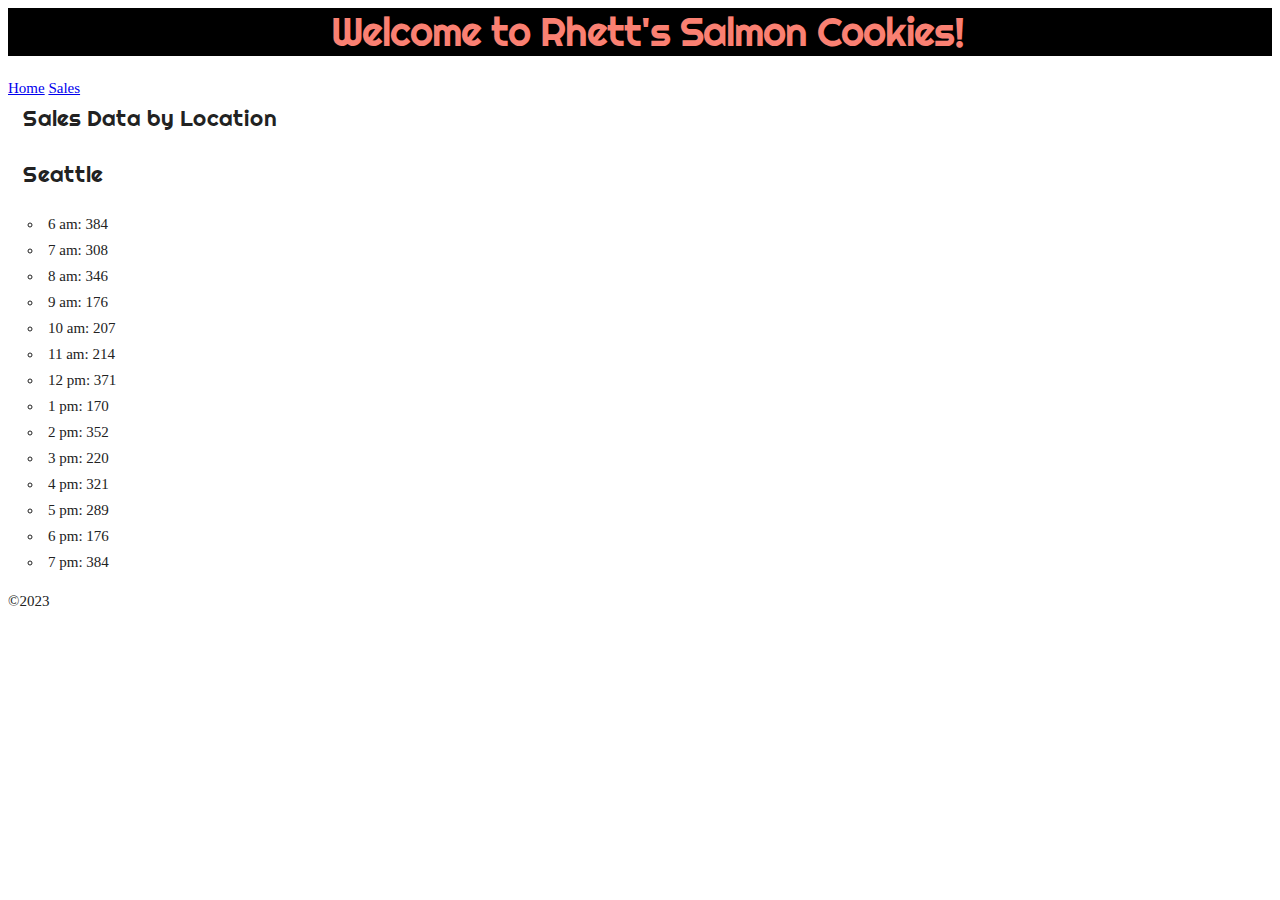
==== sales.html @ 1defd20e "create sales.html and initiate styling" ====
<!DOCTYPE html>
<html lang="en">
  <head>
    <meta charset="UTF-8" />
    <meta name="viewport" content="width=device-width, initial-scale=1.0" />
    <title>Salmon Cookies Stand</title>
    <link rel="preconnect" href="https://fonts.googleapis.com" />
    <link rel="preconnect" href="https://fonts.gstatic.com" crossorigin />
    <link
      href="https://fonts.googleapis.com/css2?family=Righteous&display=swap"
      rel="stylesheet"
    />
    <link href="css/style.css" type="text/css" rel="stylesheet" />
  </head>
  <body>
    <header>
      <h1>Welcome to Rhett's Salmon Cookies!</h1>
      <nav>
        <a href="index.html">Home</a>
        <a href="sales.html">Sales</a>
      </nav>
    </header>

    <main>
      <h2>Sales Data by Location</h2>
      <div id="locationSales"></div>
    </main>
  </body>
  <footer>&copy;2023</footer>
  <script src="js/app.js"></script>
</html>
---- css/style.css ----
html {
  font-size: 62.5%;
}

body {
  font-size: 1.5em; /* currently ems cause chrome bug misinterpreting rems on body element */
  line-height: 1.6;
  font-weight: 400;
  font-family: Georgia, Times, serif,
    sans-serif;
  color: #222;
}

body.sales {
    font-size: 1.5em; /* currently ems cause chrome bug misinterpreting rems on body element */
    line-height: 1.6;
    font-weight: 400;
    font-family: Arial, verdana;
    color: #222;
  }

h1,
h2,
h3,
h4,
h5,
h6 {
  font-family: "Righteous", cursive;
  margin-top: 0;
  margin-bottom: 2rem;
  padding-left: 1.5rem; /* add padding for space left of headers */
  font-weight: 300;
}
h1 {
    font-size: 4rem;
    line-height: 1.2;
    letter-spacing: -0.1rem;
    text-align: center;
    background-color: black;
    color: salmon;
  }

  /* Lists
reference: skeleton
–––––––––––––––––––––––––––––––––––––––––––––––––– */
ul {
    list-style: circle inside;
  }
  ol {
    list-style: decimal inside;
  }
  ol,
  ul {
    padding-left: 2rem; 
    margin-top: 0;
  }
  ul ul,
  ul ol,
  ol ol,
  ol ul {
    margin: 1.5rem 0 1.5rem 3rem;
    font-size: 90%;
  }
  li {
    margin-bottom: 0.2rem;
  }
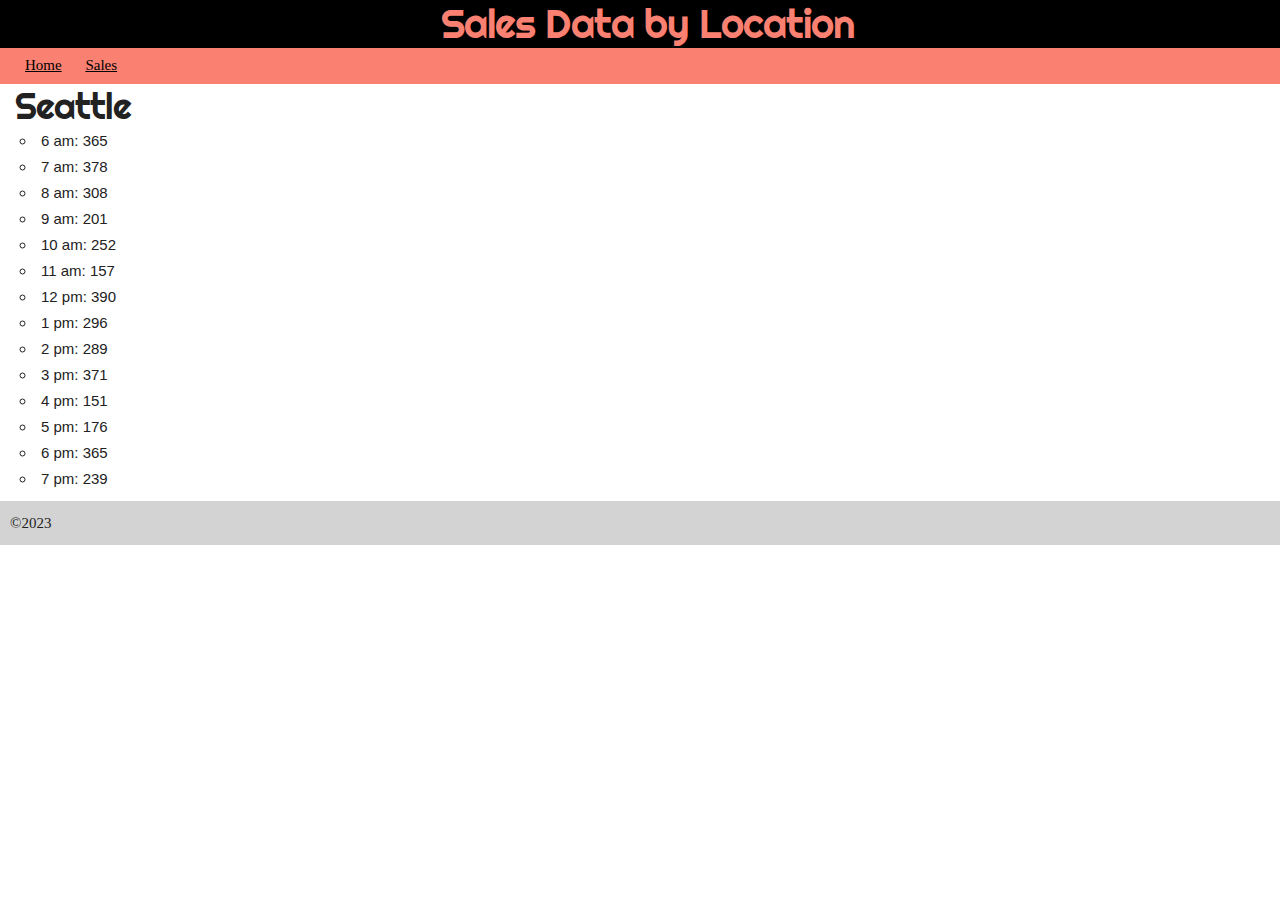
==== commit 6c20f196: "update styling and sales page" ====
--- a/sales.html
+++ b/sales.html
@@ -10,19 +10,21 @@
       href="https://fonts.googleapis.com/css2?family=Righteous&display=swap"
       rel="stylesheet"
     />
+    <link rel="stylesheet" href="css/reset.css" />
     <link href="css/style.css" type="text/css" rel="stylesheet" />
   </head>
   <body>
     <header>
-      <h1>Welcome to Rhett's Salmon Cookies!</h1>
+      <h1>Sales Data by Location</h1>
       <nav>
-        <a href="index.html">Home</a>
-        <a href="sales.html">Sales</a>
+        <ul>
+            <li class="navigation"><a href="index.html">Home</a></li>
+            <li class="navigation"><a href="sales.html">Sales</a></li>
+        </ul>
       </nav>
     </header>
 
     <main>
-      <h2>Sales Data by Location</h2>
       <div id="locationSales"></div>
     </main>
   </body>
--- a/css/style.css
+++ b/css/style.css
@@ -6,18 +6,17 @@
   font-size: 1.5em; /* currently ems cause chrome bug misinterpreting rems on body element */
   line-height: 1.6;
   font-weight: 400;
-  font-family: Georgia, Times, serif,
-    sans-serif;
+  font-family: Georgia, Times, serif, sans-serif;
   color: #222;
 }
 
-body.sales {
-    font-size: 1.5em; /* currently ems cause chrome bug misinterpreting rems on body element */
-    line-height: 1.6;
-    font-weight: 400;
-    font-family: Arial, verdana;
-    color: #222;
-  }
+body.sales-data {
+  font-size: 1.5em; /* currently ems cause chrome bug misinterpreting rems on body element */
+  line-height: 1.6;
+  font-weight: 400;
+  font-family: Arial, Helvetica, Verdana;
+  color: #222;
+}
 
 h1,
 h2,
@@ -27,40 +26,97 @@
 h6 {
   font-family: "Righteous", cursive;
   margin-top: 0;
-  margin-bottom: 2rem;
+  margin-bottom: 0;
   padding-left: 1.5rem; /* add padding for space left of headers */
   font-weight: 300;
 }
 h1 {
-    font-size: 4rem;
-    line-height: 1.2;
-    letter-spacing: -0.1rem;
-    text-align: center;
-    background-color: black;
-    color: salmon;
+  font-size: 4rem;
+  line-height: 1.2;
+  letter-spacing: -0.1rem;
+  text-align: center;
+  background-color: black;
+  color: salmon;
+}
+h2 {
+  font-size: 3.6rem;
+  line-height: 1.25;
+  letter-spacing: -0.1rem;
+}
+h3 {
+  font-size: 3rem;
+  line-height: 1.3;
+  letter-spacing: -0.1rem;
+}
+h4 {
+  font-size: 2.4rem;
+  line-height: 1.35;
+  letter-spacing: -0.08rem;
+}
+h5 {
+  font-size: 1.8rem;
+  line-height: 1.5;
+  letter-spacing: -0.05rem;
+}
+h6 {
+  font-size: 1.5rem;
+  line-height: 1.6;
+  letter-spacing: 0;
+}
+
+/* Lists
+reference: skeleton
+–––––––––––––––––––––––––––––––––––––––––––––––––– */
+
+
+ul {
+  list-style: circle inside;
+}
+ol {
+  list-style: decimal inside;
+}
+ol,
+ul {
+  padding-left: 2rem;
+  margin-top: 0;
+}
+ul ul,
+ul ol,
+ol ol,
+ol ul {
+  margin: 1.5rem 0 1.5rem 3rem;
+  font-size: 90%;
+}
+li {
+  margin-bottom: 0.2rem;
+}
+
+li.navigation {
+    display: inline-block;
+    margin-right: 20px; /* adding spacing between items */
+    font-family: Georgia, Times, serif, sans-serif;
   }
 
-  /* Lists
+  li.sales-data {
+    font-family: Arial, Helvetica, Verdana;
+  }
+/* Links
 reference: skeleton
 –––––––––––––––––––––––––––––––––––––––––––––––––– */
-ul {
-    list-style: circle inside;
-  }
-  ol {
-    list-style: decimal inside;
-  }
-  ol,
-  ul {
-    padding-left: 2rem; 
-    margin-top: 0;
-  }
-  ul ul,
-  ul ol,
-  ol ol,
-  ol ul {
-    margin: 1.5rem 0 1.5rem 3rem;
-    font-size: 90%;
-  }
-  li {
-    margin-bottom: 0.2rem;
-  }+a {
+  color: black;
+}
+a:hover {
+  color: #0fa0ce;
+}
+
+nav {
+  background-color: salmon;
+  padding: 0.5rem;
+}
+
+footer {
+  background-color: lightgray;
+  padding: 10px;
+  margin-top: 10px;
+}
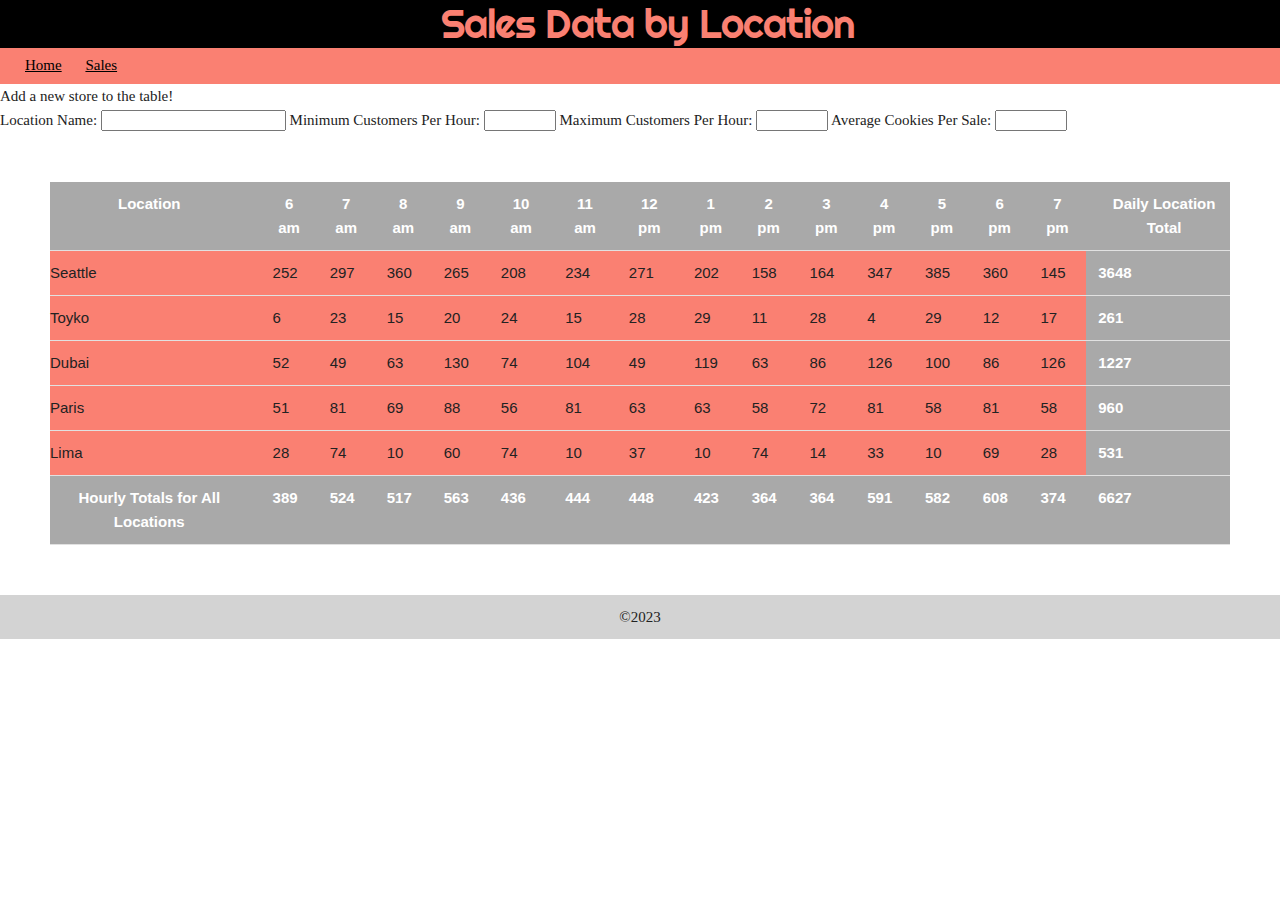
==== commit 715a1fc2: "setup html new location form" ====
--- a/sales.html
+++ b/sales.html
@@ -18,13 +18,26 @@
       <h1>Sales Data by Location</h1>
       <nav>
         <ul>
-            <li class="navigation"><a href="index.html">Home</a></li>
-            <li class="navigation"><a href="sales.html">Sales</a></li>
+          <li class="navigation"><a href="index.html">Home</a></li>
+          <li class="navigation"><a href="sales.html">Sales</a></li>
         </ul>
       </nav>
     </header>
 
     <main>
+      <form id="addLocationForm">
+        <fieldset>
+          <legend>Add a new store to the table!</legend>
+          <label>Location Name:</label>
+          <input name="name" type="text" />
+          <label>Minimum Customers Per Hour:</label>
+          <input name="minCustomers" type="number" min="0" max="1000" />
+          <label>Maximum Customers Per Hour:</label>
+          <input name="maxCustomers" type="number" min="0" max="1000" />
+          <label>Average Cookies Per Sale:</label>
+          <input name="minCustomers" type="number" min="1" max="1000" />
+        </fieldset>
+      </form>
       <div id="locationSales"></div>
     </main>
   </body>
--- a/css/style.css
+++ b/css/style.css
@@ -64,10 +64,16 @@
   letter-spacing: 0;
 }
 
+p {
+  font-size: 1.5rem;
+  line-height: 1.6;
+  letter-spacing: 0;
+  padding-left: 1.5rem;
+}
+
 /* Lists
 reference: skeleton
 –––––––––––––––––––––––––––––––––––––––––––––––––– */
-
 
 ul {
   list-style: circle inside;
@@ -92,14 +98,21 @@
 }
 
 li.navigation {
-    display: inline-block;
-    margin-right: 20px; /* adding spacing between items */
-    font-family: Georgia, Times, serif, sans-serif;
-  }
+  display: inline-block;
+  margin-right: 20px; /* adding spacing between items */
+  font-family: Georgia, Times, serif, sans-serif;
+}
 
-  li.sales-data {
+/* li.sales-data {
+  font-family: Arial, Helvetica, Verdana;
+  color: rgb(111, 111, 111);
+}
+
+li.sales-total {
     font-family: Arial, Helvetica, Verdana;
-  }
+    font-weight: bold;
+    color: rgb(111, 111, 111);
+  } */
 /* Links
 reference: skeleton
 –––––––––––––––––––––––––––––––––––––––––––––––––– */
@@ -119,4 +132,42 @@
   background-color: lightgray;
   padding: 10px;
   margin-top: 10px;
+  text-align: center;
 }
+
+/* Tables
+–––––––––––––––––––––––––––––––––––––––––––––––––– */
+th,
+td {
+  padding: 10px 12px;
+  border-bottom: 1px solid #E1E1E1;
+  font-family: Arial, Helvetica, Verdana; }
+th:first-child,
+td:first-child {
+  padding-left: 0; }
+th:last-child,
+td:last-child {
+  padding-right: 0; }
+
+th {
+  background-color: darkgray;
+  color: white;
+  text-align: center;
+  font-weight: bold;
+}
+
+.total-data {
+  background-color: darkgray;
+  color: white;
+  font-weight: bold;
+}
+
+.body-data {
+  background-color: salmon;
+}
+
+article.sales-table {
+  margin: 5rem;
+}
+
+
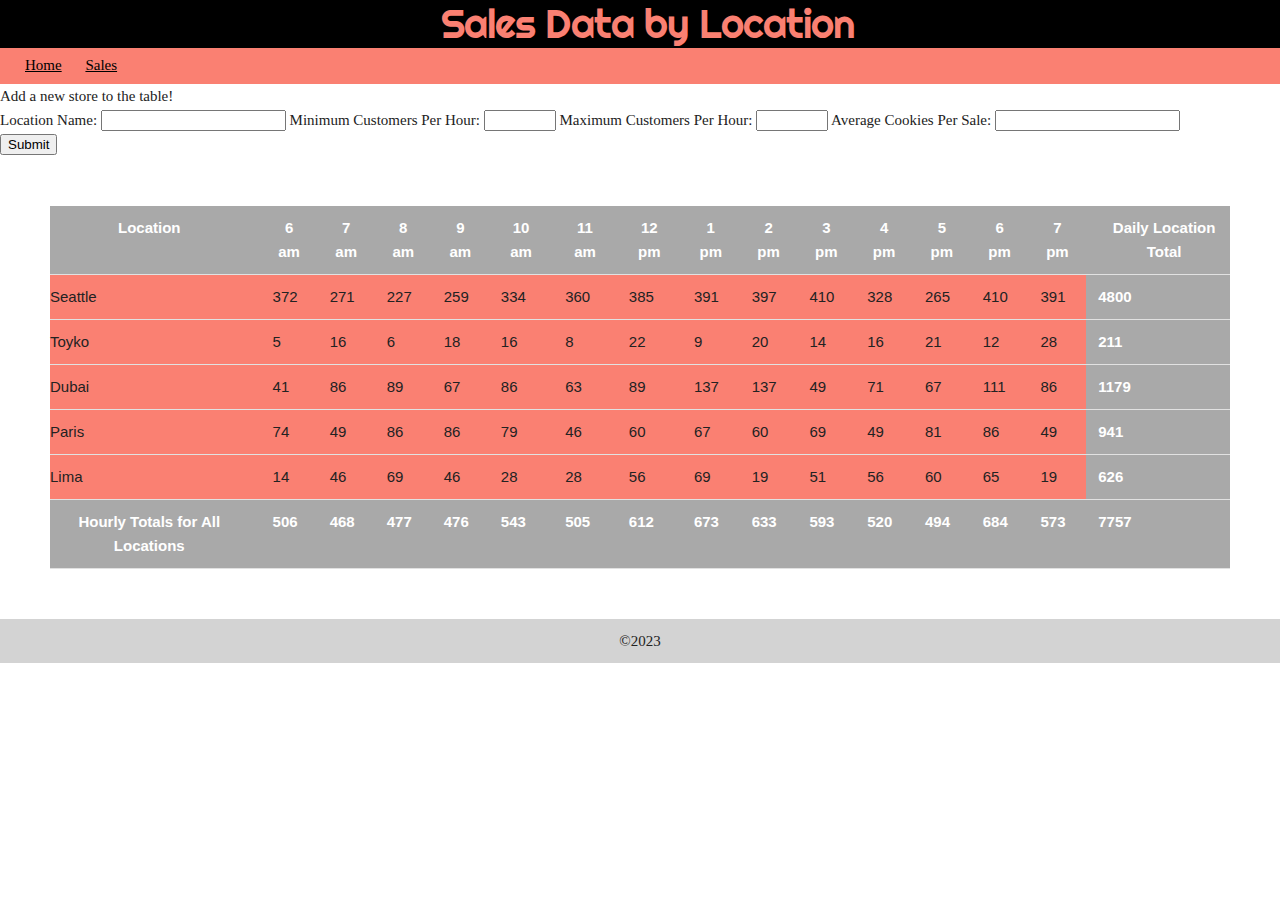
==== commit 80e39396: "created form input and pushed new location to cities array" ====
--- a/sales.html
+++ b/sales.html
@@ -35,8 +35,9 @@
           <label>Maximum Customers Per Hour:</label>
           <input name="maxCustomers" type="number" min="0" max="1000" />
           <label>Average Cookies Per Sale:</label>
-          <input name="minCustomers" type="number" min="1" max="1000" />
+          <input name="avgCookies" type="text" id="floatInput" pattern="[0-9]+(\.[0-9]+)?"/>
         </fieldset>
+        <button type="submit">Submit</button>
       </form>
       <div id="locationSales"></div>
     </main>
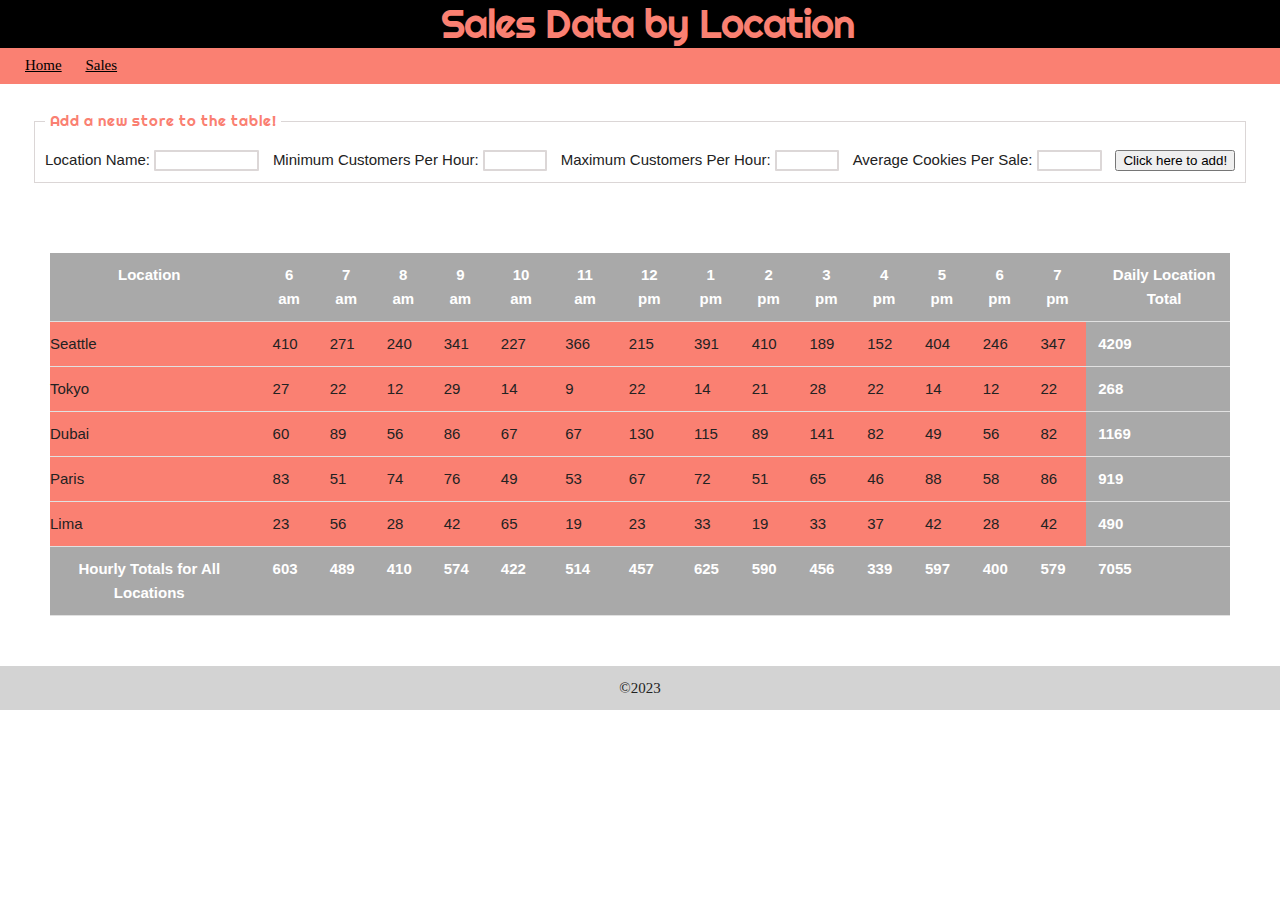
==== commit 6a9a9e40: "update js to add conditions on input entry and update form styling" ====
--- a/sales.html
+++ b/sales.html
@@ -26,19 +26,39 @@
 
     <main>
       <form id="addLocationForm">
+        <div id="form">
         <fieldset>
           <legend>Add a new store to the table!</legend>
-          <label>Location Name:</label>
-          <input name="name" type="text" />
-          <label>Minimum Customers Per Hour:</label>
-          <input name="minCustomers" type="number" min="0" max="1000" />
-          <label>Maximum Customers Per Hour:</label>
-          <input name="maxCustomers" type="number" min="0" max="1000" />
-          <label>Average Cookies Per Sale:</label>
-          <input name="avgCookies" type="text" id="floatInput" pattern="[0-9]+(\.[0-9]+)?"/>
+          <label
+            >Location Name:
+            <input name="name" type="text" required maxlength="10" size="8" />
+          </label>
+
+          <label
+            >Minimum Customers Per Hour:
+            <input name="minCustomers" type="number" min="0" max="1000" />
+          </label>
+          <label
+            >Maximum Customers Per Hour:
+            <input name="maxCustomers" type="number" min="0" max="1000" />
+          </label>
+          <label
+            >Average Cookies Per Sale:
+            <input
+              name="avgCookies"
+              type="text"
+              id="floatInput"
+              pattern="[0-9]+(\.[0-9]+)?"
+              required
+              maxlength="4"
+              size="3"
+            />
+          </label>
+          <button type="submit">Click here to add!</button>
         </fieldset>
-        <button type="submit">Submit</button>
+       
       </form>
+    </div>
       <div id="locationSales"></div>
     </main>
   </body>
--- a/css/style.css
+++ b/css/style.css
@@ -171,3 +171,40 @@
 }
 
 
+/* Forms
+–––––––––––––––––––––––––––––––––––––––––––––––––– */
+form {
+  display: table;
+  padding: 2rem;
+  margin: auto;
+}
+
+legend {
+  color: salmon;
+  padding: 0.5rem;
+  font-family: "Righteous", cursive;
+  /* position: absolute; */
+  top: 0; /* Place it at the top of the fieldset */
+}
+label,input {
+  display: inline-table;
+  padding-right: 1rem;
+  font-family: Arial, Helvetica, sans-serif;
+}
+
+input {
+  padding-left: 10px;
+  /* margin: 0.4rem; */
+  border: 2px solid rgb(220, 215, 215);
+  border-radius: 1px;
+}
+
+input[type=number] {
+  width: 3em;
+}
+
+fieldset {
+  border: 1px solid rgb(219, 214, 214);
+  position: relative;
+  padding: 1rem 1rem;
+}
